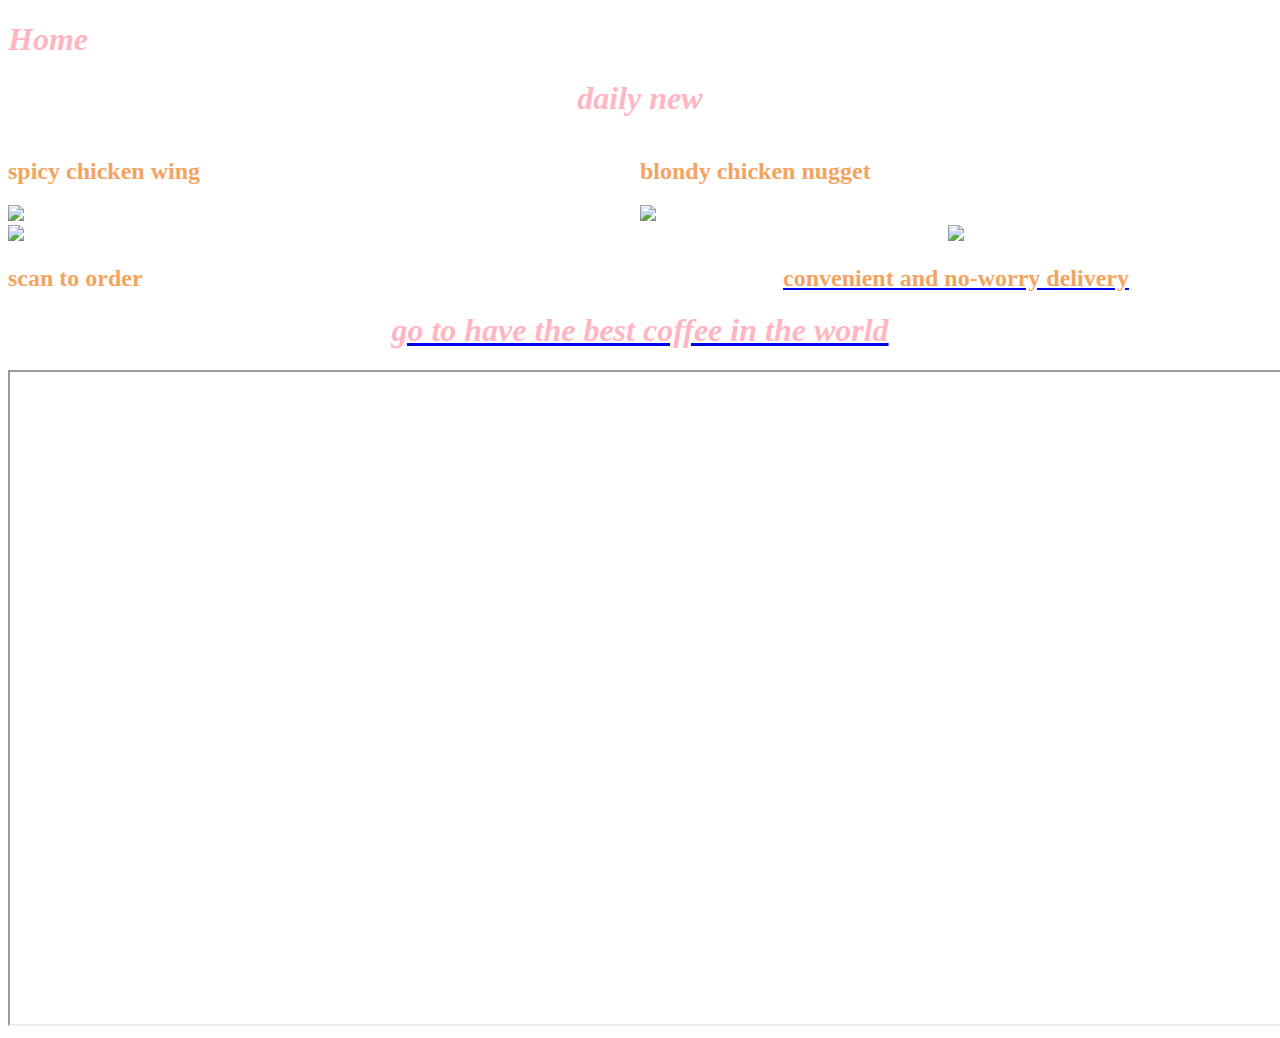
==== index.html @ b67fd9f4 "mnn" ====
<!DOCTYPE html>
<html>
<head>





	<meta charset="utf-8">
	<meta name="viewport" content="width=device-width, initial-scale=1">
	<title>the best food in the world</title>



	<link rel="preconnect" href="https://fonts.googleapis.com">
<link rel="preconnect" href="https://fonts.gstatic.com" crossorigin>
<link href="https://fonts.googleapis.com/css2?family=Festive&display=swap" rel="stylesheet">
	<style>
	p{
		color: orangered; font-family: 'Festive', cursive;;
	}	
	h1{
		color: lightpink; font-style: italic;
	

	}
	h2{
		color: sandybrown; font-style: !important;
	}
	body{
		
	background-image:url(https://images.unsplash.com/photo-1580508271385-40f3683cf893?ixlib=rb-1.2.1&ixid=MnwxMjA3fDB8MHxzZWFyY2h8MjU1fHxicmlnaHQlMjBiYWNrZ3JvdW5kfGVufDB8fDB8fA%3D%3D&auto=format&fit=crop&w=800&q=60;)
	background-repeat: no-repeat;
	background-attachment: ;
		
	};
		background-repeat: no-repeat;
		background-position: top-right;
background-attachment: fixed;
background-size:cover;
	}

	}
	img{
		display: inline-block;}
	div{}



.columns{
      float: left;
      width: 50%;
      border-width: 0px;
   }  
.row{
      }
 
	</style>

</head>

<body>
<h1>Home</h1>



	<center><h1>daily new</h1></center>

<div class="row">
<div class="columns"><h2>spicy chicken wing</h2><img src="https://images.unsplash.com/photo-1585627990987-58ef59c709e6?ixlib=rb-1.2.1&ixid=MnwxMjA3fDB8MHxzZWFyY2h8Mjl8fGNoaWNrZW4lMjB3aW5nc3xlbnwwfHwwfHw%3D&auto=format&fit=crop&w=800&q=60"></div>
<div class="columns"><h2>blondy chicken nugget</h2><img src="https://images.unsplash.com/photo-1606913084605-1064d2aa86b8?ixlib=rb-1.2.1&ixid=MnwxMjA3fDB8MHxzZWFyY2h8MTd8fGNoaWNrZW4lMjBudWdnZXR8ZW58MHx8MHx8&auto=format&fit=crop&w=800&q=60">
	</div>
	</div>

		<div class="row">
	<div class="columns"><img src="file:///Users/cyc351505/Desktop/未命名文件夹%202/qrcode_www.mcdonalds.com.png"><h2>scan to order</h2></div>
	

	<div class="columns"><center><img src="https://media.istockphoto.com/photos/high-angle-view-asian-chinese-womans-hand-on-mobile-app-for-online-picture-id1300476665?b=1&k=20&m=1300476665&s=170667a&w=0&h=6yLWL7XmKiiMRheXK4E1cdcPOqp54y3Au-mxdbuodyQ="><a href="file:///Users/cyc351505/Desktop/%E6%9C%AA%E5%91%BD%E5%90%8D%E6%96%87%E4%BB%B6%E5%A4%B9%202/assignment%20delivery%20page.html"><h2>convenient and no-worry delivery</h2></a></div>
</div>
<center><a href="file:///Users/cyc351505/Desktop/%E6%9C%AA%E5%91%BD%E5%90%8D%E6%96%87%E4%BB%B6%E5%A4%B9%202/assignment%20coffee.html"><h1>go to have the best coffee in the world</h1></center></a>

<iframe width="1424" height="652" src="https://www.bilibili.com/video/BV17F41187pp?share_source=copy_web"></iframe>
	





</body>

</html>
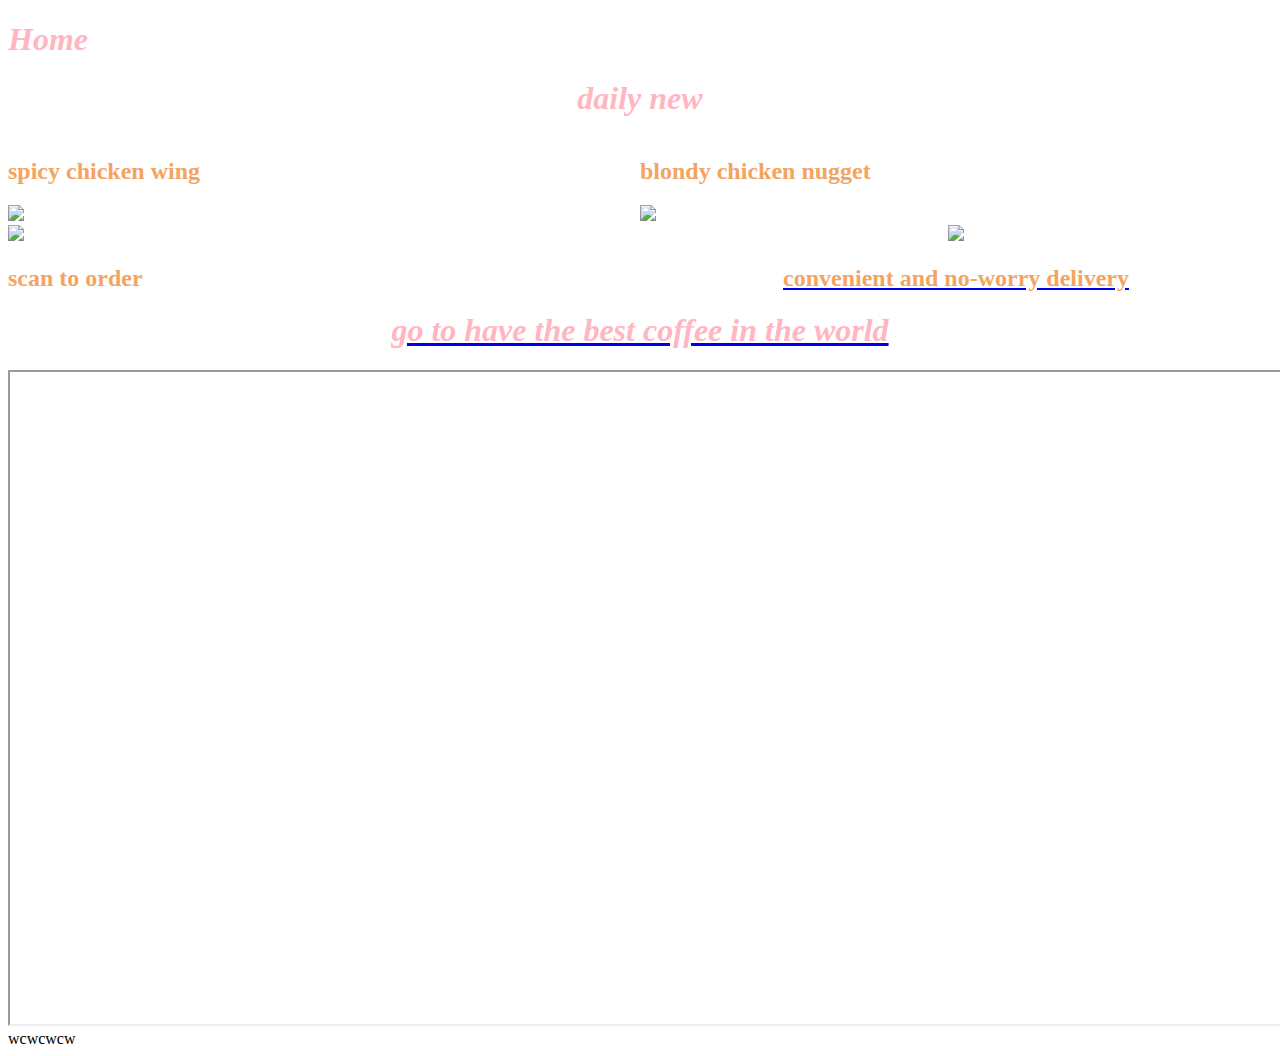
==== commit 485019c6: "Update index.html" ====
--- a/index.html
+++ b/index.html
@@ -81,6 +81,7 @@
 <center><a href="file:///Users/cyc351505/Desktop/%E6%9C%AA%E5%91%BD%E5%90%8D%E6%96%87%E4%BB%B6%E5%A4%B9%202/assignment%20coffee.html"><h1>go to have the best coffee in the world</h1></center></a>
 
 <iframe width="1424" height="652" src="https://www.bilibili.com/video/BV17F41187pp?share_source=copy_web"></iframe>
+wcwcwcw
 	
 
 
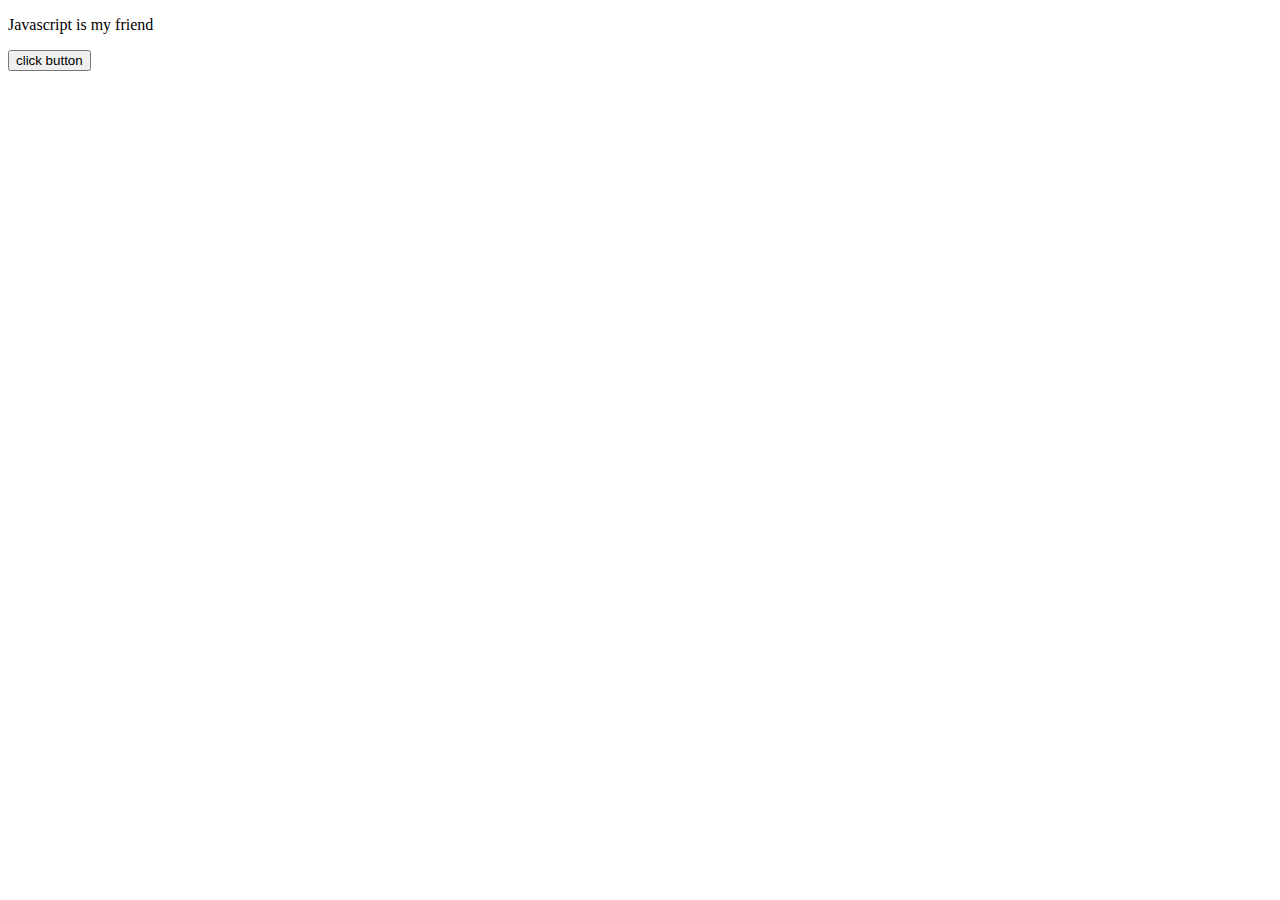
==== commit 590bcfa1: "s" ====
--- a/index.html
+++ b/index.html
@@ -1,93 +1,23 @@
+
+
+
 <!DOCTYPE html>
 <html>
 <head>
+	<meta charset="utf-8">
+	<meta name="viewport" content="width=device-width, initial-scale=1">
+	<title></title>
+</head>
+<body>
+
+<p id="demo">Javascript is my friend</p>
+<button type="button" onclick='document.getElementById("demo").innerHTML ="Hello JavaSript"''>click button</button>
 
 
-
-
-
-	<meta charset="utf-8">
-	<meta name="viewport" content="width=device-width, initial-scale=1">
-	<title>the best food in the world</title>
-
-
-
-	<link rel="preconnect" href="https://fonts.googleapis.com">
-<link rel="preconnect" href="https://fonts.gstatic.com" crossorigin>
-<link href="https://fonts.googleapis.com/css2?family=Festive&display=swap" rel="stylesheet">
-	<style>
-	p{
-		color: orangered; font-family: 'Festive', cursive;;
-	}	
-	h1{
-		color: lightpink; font-style: italic;
-	
-
-	}
-	h2{
-		color: sandybrown; font-style: !important;
-	}
-	body{
-		
-	background-image:url(https://images.unsplash.com/photo-1580508271385-40f3683cf893?ixlib=rb-1.2.1&ixid=MnwxMjA3fDB8MHxzZWFyY2h8MjU1fHxicmlnaHQlMjBiYWNrZ3JvdW5kfGVufDB8fDB8fA%3D%3D&auto=format&fit=crop&w=800&q=60;)
-	background-repeat: no-repeat;
-	background-attachment: ;
-		
-	};
-		background-repeat: no-repeat;
-		background-position: top-right;
-background-attachment: fixed;
-background-size:cover;
-	}
-
-	}
-	img{
-		display: inline-block;}
-	div{}
-
-
-
-.columns{
-      float: left;
-      width: 50%;
-      border-width: 0px;
-   }  
-.row{
-      }
- 
-	</style>
-
-</head>
-
-<body>
-<h1>Home</h1>
-
-
-
-	<center><h1>daily new</h1></center>
-
-<div class="row">
-<div class="columns"><h2>spicy chicken wing</h2><img src="https://images.unsplash.com/photo-1585627990987-58ef59c709e6?ixlib=rb-1.2.1&ixid=MnwxMjA3fDB8MHxzZWFyY2h8Mjl8fGNoaWNrZW4lMjB3aW5nc3xlbnwwfHwwfHw%3D&auto=format&fit=crop&w=800&q=60"></div>
-<div class="columns"><h2>blondy chicken nugget</h2><img src="https://images.unsplash.com/photo-1606913084605-1064d2aa86b8?ixlib=rb-1.2.1&ixid=MnwxMjA3fDB8MHxzZWFyY2h8MTd8fGNoaWNrZW4lMjBudWdnZXR8ZW58MHx8MHx8&auto=format&fit=crop&w=800&q=60">
-	</div>
-	</div>
-
-		<div class="row">
-	<div class="columns"><img src="file:///Users/cyc351505/Desktop/未命名文件夹%202/qrcode_www.mcdonalds.com.png"><h2>scan to order</h2></div>
-	
-
-	<div class="columns"><center><img src="https://media.istockphoto.com/photos/high-angle-view-asian-chinese-womans-hand-on-mobile-app-for-online-picture-id1300476665?b=1&k=20&m=1300476665&s=170667a&w=0&h=6yLWL7XmKiiMRheXK4E1cdcPOqp54y3Au-mxdbuodyQ="><a href="file:///Users/cyc351505/Desktop/%E6%9C%AA%E5%91%BD%E5%90%8D%E6%96%87%E4%BB%B6%E5%A4%B9%202/assignment%20delivery%20page.html"><h2>convenient and no-worry delivery</h2></a></div>
-</div>
-<center><a href="file:///Users/cyc351505/Desktop/%E6%9C%AA%E5%91%BD%E5%90%8D%E6%96%87%E4%BB%B6%E5%A4%B9%202/assignment%20coffee.html"><h1>go to have the best coffee in the world</h1></center></a>
-
-<iframe width="1424" height="652" src="https://www.bilibili.com/video/BV17F41187pp?share_source=copy_web"></iframe>
-wcwcwcw
-	
 
 
 
 
 
 </body>
-
 </html>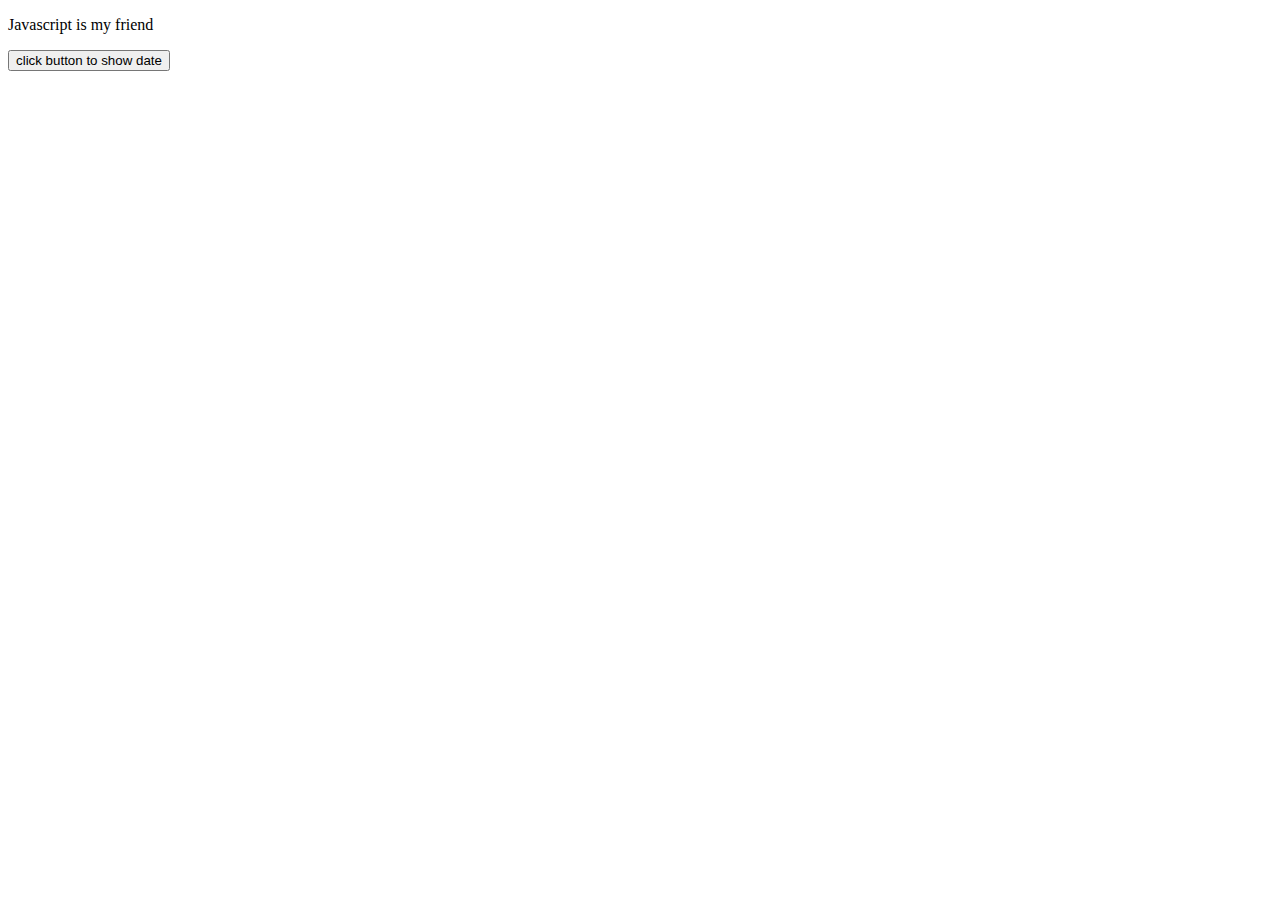
==== commit 889b2be7: "www" ====
--- a/index.html
+++ b/index.html
@@ -11,10 +11,7 @@
 <body>
 
 <p id="demo">Javascript is my friend</p>
-<button type="button" onclick='document.getElementById("demo").innerHTML ="Hello JavaSript"''>click button</button>
-
-
-
+<button type="button" onclick="document.getElementById('demo').innerHTML =Date()">click button to show date</button>
 
 
 
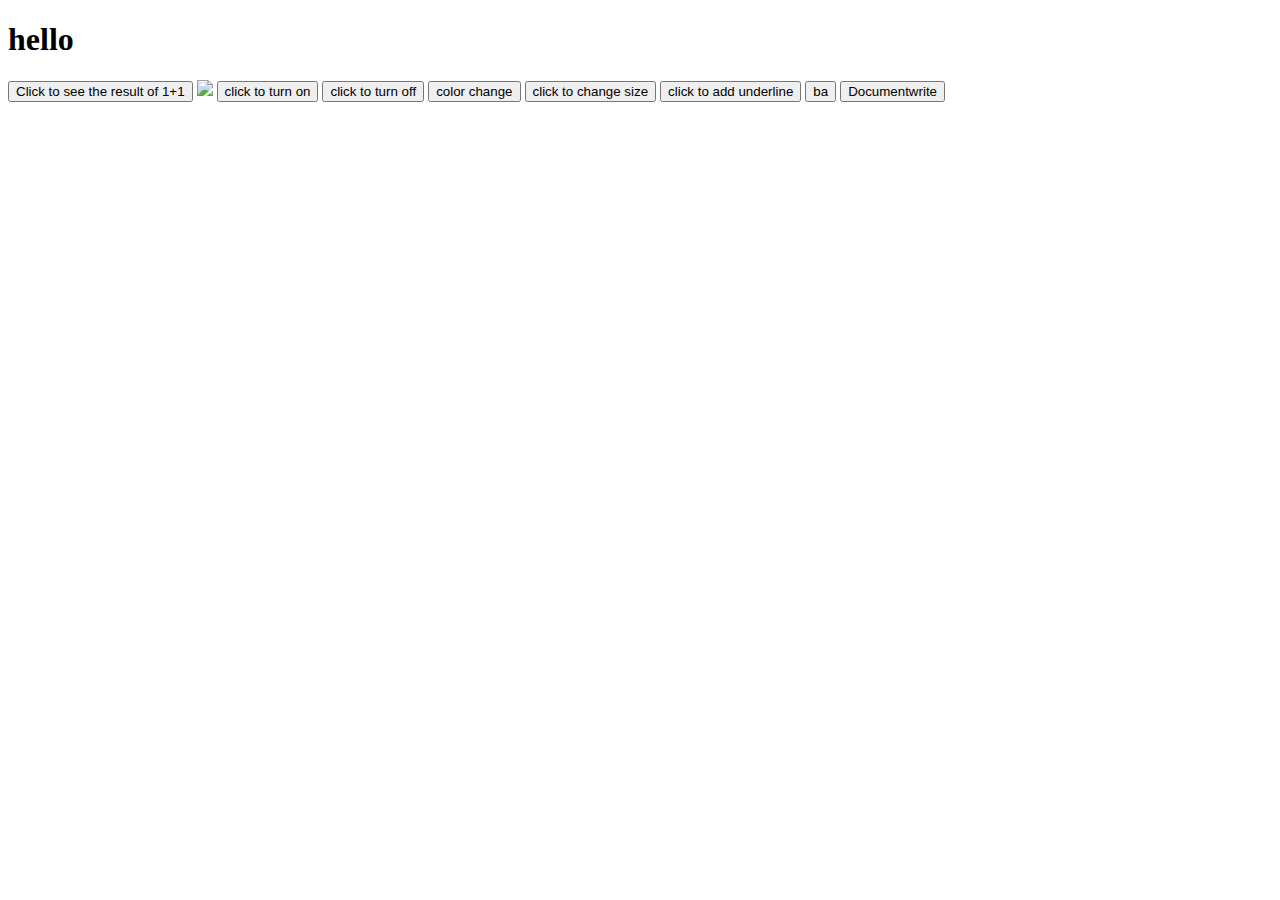
==== commit 597a2065: "ss" ====
--- a/index.html
+++ b/index.html
@@ -9,12 +9,24 @@
 	<title></title>
 </head>
 <body>
-
-<p id="demo">Javascript is my friend</p>
-<button type="button" onclick="document.getElementById('demo').innerHTML =Date()">click button to show date</button>
+<h1 id="one">hello</h1>
+<p id="cal"></p>
+<button onclick="document.getElementById('cal') innerHTMl=1+1">Click to see the result of 1+1</button>
 
 
 
 
+<img id='img' src= "'https://www.w3schools.com/js/pic_bulboff.gif' width=200px height=200px">
+
+<button onclick="document.getElementById('img').src= 'https://www.w3schools.com/js/pic_bulbon.gif'" >click to turn on</button>
+
+<button onclick="document.getElementById('img').src= 'https://www.w3schools.com/js/pic_bulboff.gif'">click to turn off</button>
+<button onclick="document.getElementById('one').style.color='red'">color change</button>
+<button onclick="document.getElementById('one').style.fontSize ='50px'">click to change size</button>
+<button onclick="document.getElementById('one').style.textDecoration='underline'">click to add underline</button>
+<button onclick="document.getElementById('one').style.backgroundColor='yellow'">ba</button>
+<button onclick="document.write(1+1)">Documentwrite</button>
+
+
 </body>
 </html>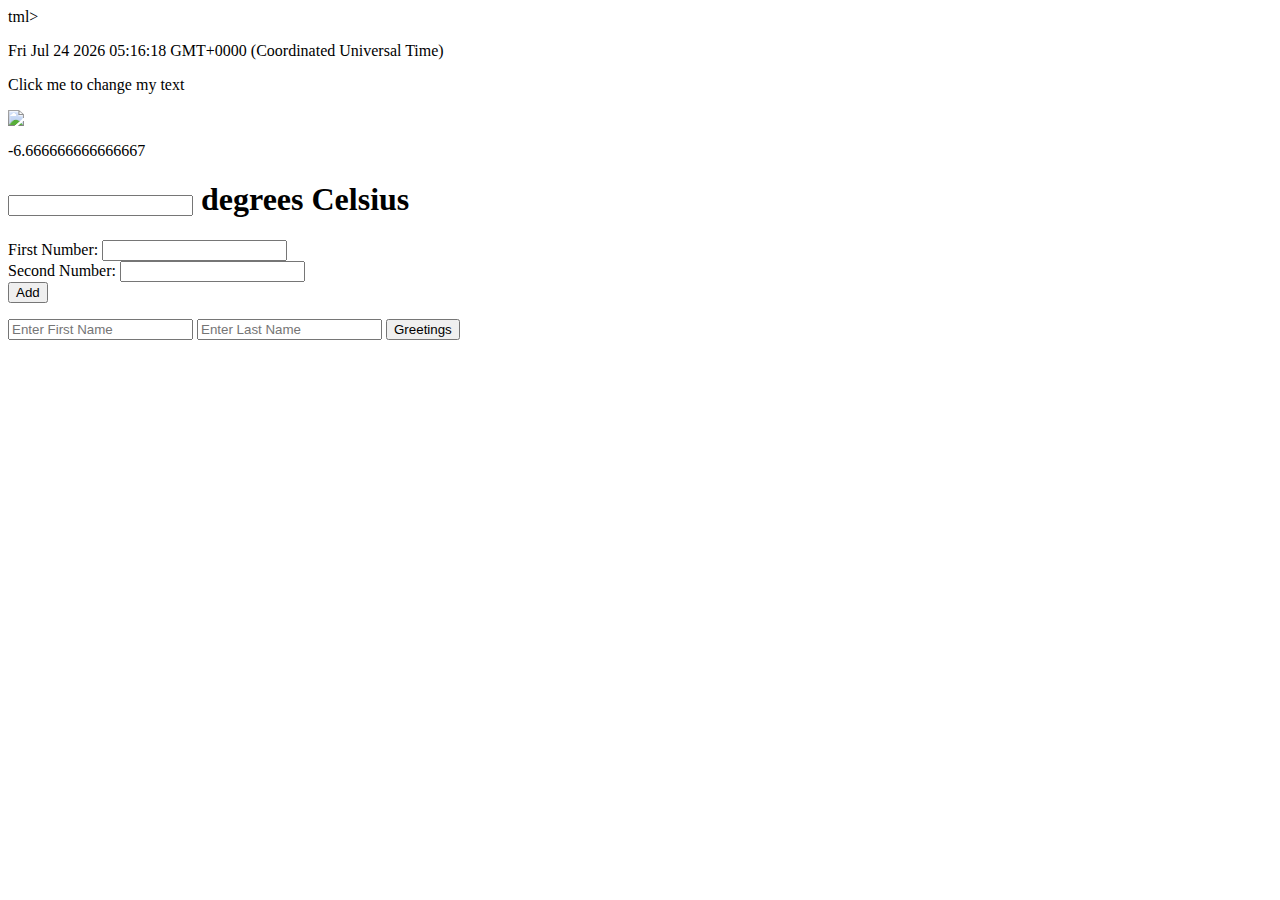
==== commit 4152947b: "Update index.html" ====
--- a/index.html
+++ b/index.html
@@ -1,32 +1,88 @@
 
 
+tml>
+<head>
+<script src='untitled.js'></script>
+</head>
+<body onkeydown="showAlert()">
+  <p id="date"></p>
+<p id="demo" onclick="text()">Click me to change my text </p>
 
-<!DOCTYPE html>
-<html>
-<head>
-	<meta charset="utf-8">
-	<meta name="viewport" content="width=device-width, initial-scale=1">
-	<title></title>
-</head>
-<body>
-<h1 id="one">hello</h1>
-<p id="cal"></p>
-<button onclick="document.getElementById('cal') innerHTMl=1+1">Click to see the result of 1+1</button>
+<img 
+    src='https://cdn2.iconfinder.com/data/icons/crystalproject/128x128/apps/clean.png' 
+    onmouseover =  src="https://images.unsplash.com/photo-1648913163154-581667722585?ixlib=rb-1.2.1&ixid=MnwxMjA3fDB8MHxlZGl0b3JpYWwtZmVlZHwxM3x8fGVufDB8fHx8&auto=format&fit=crop&w=800&q=60"
+    id="news"
+>
+<p id="demotem"></p>
+<h1><input id="c" onkeyup="convert('F')"> degrees Celsius</h1>
+
+
+  <label>First Number:</label>
+        <input id="txt1" /><br />
+        <label>Second Number:</label>
+        <input id="txt2" /><br />
+
+        <input type="button" name="Add" value="Add" onclick="addTwoNumber()"/>
+        <p id="demo"></p>
+        <div id="welcomeTheUsar">
+    <input placeholder="Enter First Name" id="first-name">
+    <input placeholder="Enter Last Name" id="last-name">
+    <button onclick="welcomeTheUsar()">Greetings</button>
+</div>
 
 
 
 
-<img id='img' src= "'https://www.w3schools.com/js/pic_bulboff.gif' width=200px height=200px">
+<script>
+  document.getElementById("date").innerHTML= Date()
+function text() {
+  document.getElementById("demo").innerHTML = "red";
+}
+function func()
+            {
+                
+                document.getElementById('text').style.backgroundColor='red';
+                document.getElementById('text').style.fontFamily = "Arial";
+                document.getElementById("text").style.textAlign=  "center";
+            }
 
-<button onclick="document.getElementById('img').src= 'https://www.w3schools.com/js/pic_bulbon.gif'" >click to turn on</button>
 
-<button onclick="document.getElementById('img').src= 'https://www.w3schools.com/js/pic_bulboff.gif'">click to turn off</button>
-<button onclick="document.getElementById('one').style.color='red'">color change</button>
-<button onclick="document.getElementById('one').style.fontSize ='50px'">click to change size</button>
-<button onclick="document.getElementById('one').style.textDecoration='underline'">click to add underline</button>
-<button onclick="document.getElementById('one').style.backgroundColor='yellow'">ba</button>
-<button onclick="document.write(1+1)">Documentwrite</button>
+function toCelsius(f) {
+  return (5/9) * (f-32);
+}
+document.getElementById("demotem").innerHTML = toCelsius(20);
+
+ function myFunction() {
+                document.getElementById("demo").innerHTML = Date();
+            }
+
+            function addTwoNumber(){
+                var a = document.getElementById("txt1").value;
+                var b = document.getElementById("txt2").value;
+
+                var x = Number(a) + Number(b);
+                document.getElementById("demo").innerHTML = "Add Value: " + x;
+            }
+  function welcomeTheUsar() {
+    const
+        firstName = document.getElementById("first-name").value,
+        lastName = document.getElementById("last-name").value;
+alert(`Nice to meet you ${firstName} ${lastName}`);
+}
+function sum(){
+  var a = parseFloat(prompt('number 1: '));
+  var b = parseFloat(prompt('number 2: '));
+  document.getElementById('sum').innerHTML = a+b;
+}
+function showAlert() {
+    alert ("dont touch thanks");
+  }
+
+
+
+</script>
+
 
 
 </body>
-</html>+</html>
